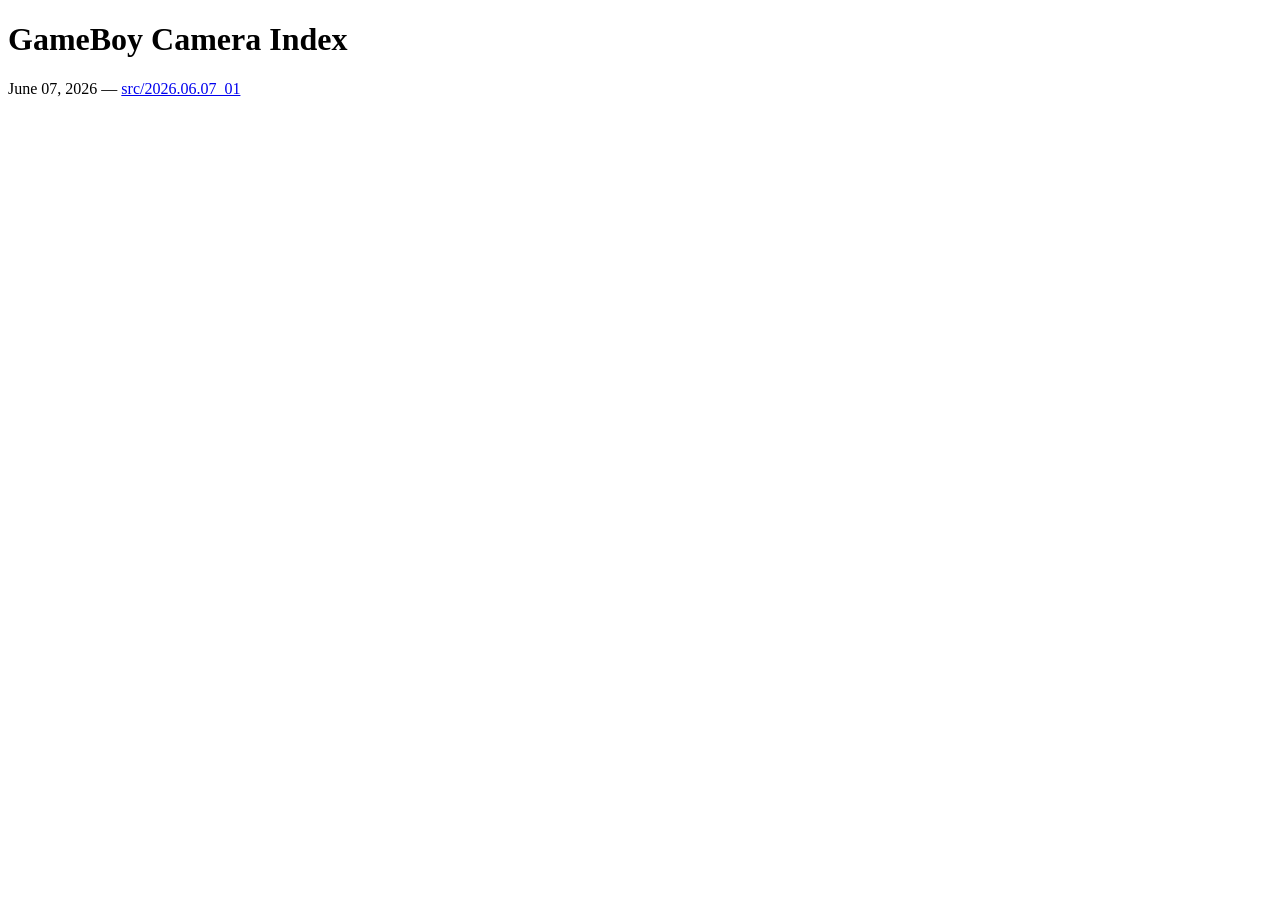
==== index.html @ 7284b9ac "Initial commit." ====
<!DOCTYPE html>
<html lang="en">
  <head>
    <meta charset="UTF-8">
    <link rel="stylesheet" href="./src/css/style.css">
    <script src="/src/js/footer.js"></script>
    <title>GameBoy Camera</title>
  </head>
  <body>

    <h1>GameBoy Camera Index</h1>

    <dl>
        <dt>June 07, 2026 &mdash; <a href="./src/2026.06.07_01/gallery.html">src/2026.06.07_01</a></dt>
    <!-- NEW_ENTRY -->
    </dl>

    <!-- Footer Injection -->
    <div id="footer"></div>

  </body>
</html>
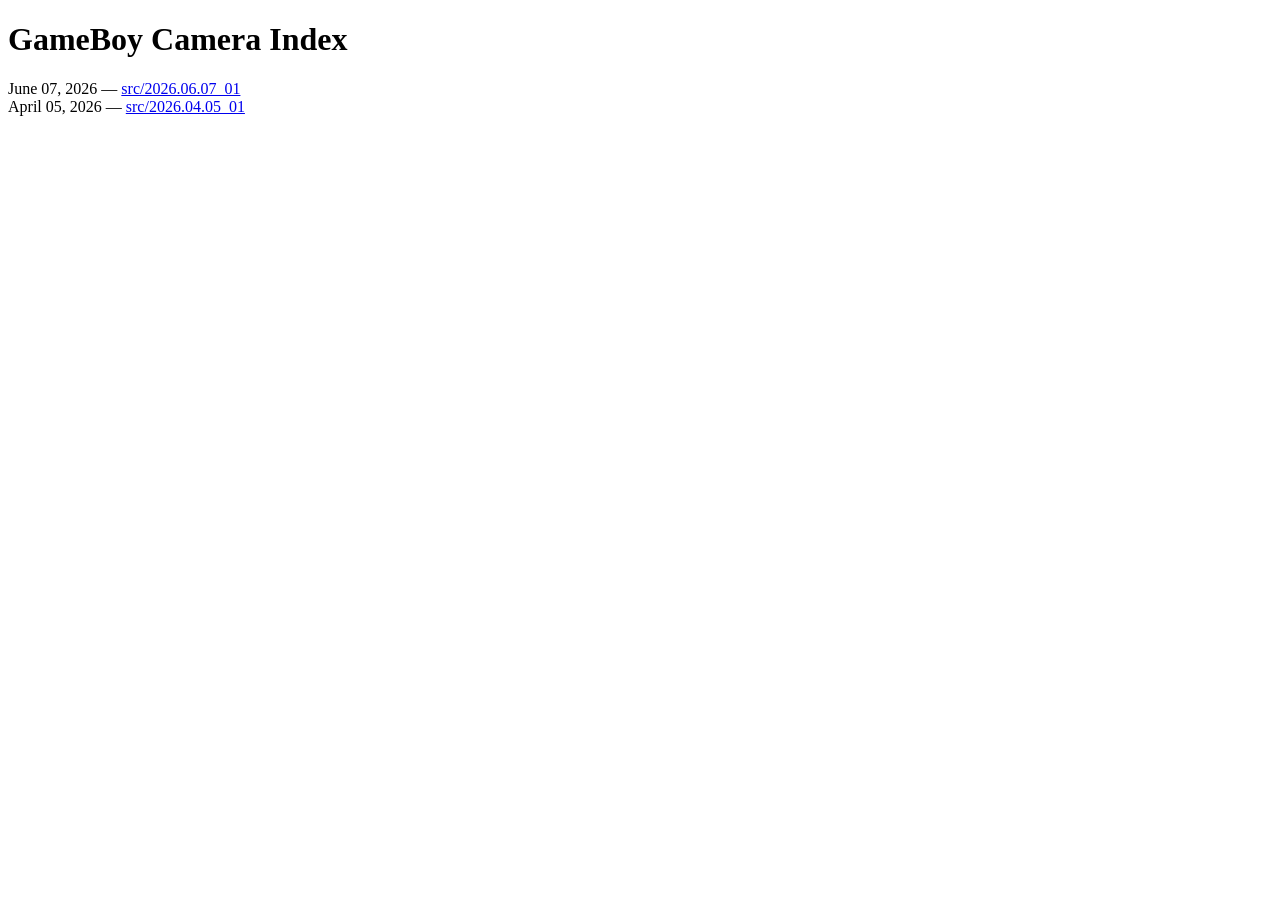
==== commit 19bbabfd: "Fixed CSS for website and added another trial dir." ====
--- a/index.html
+++ b/index.html
@@ -11,8 +11,9 @@
     <h1>GameBoy Camera Index</h1>
 
     <dl>
-        <dt>June 07, 2026 &mdash; <a href="./src/2026.06.07_01/gallery.html">src/2026.06.07_01</a></dt>
-    <!-- NEW_ENTRY -->
+          <!-- NEW_ENTRY -->
+	  <dt>June 07, 2026 &mdash; <a href="./src/2026.06.07_01/gallery.html">src/2026.06.07_01</a></dt>
+	  <dt>April 05, 2026 &mdash; <a href="./src/2026.04.05_1/gallery.html">src/2026.04.05_01</a></dt>
     </dl>
 
     <!-- Footer Injection -->
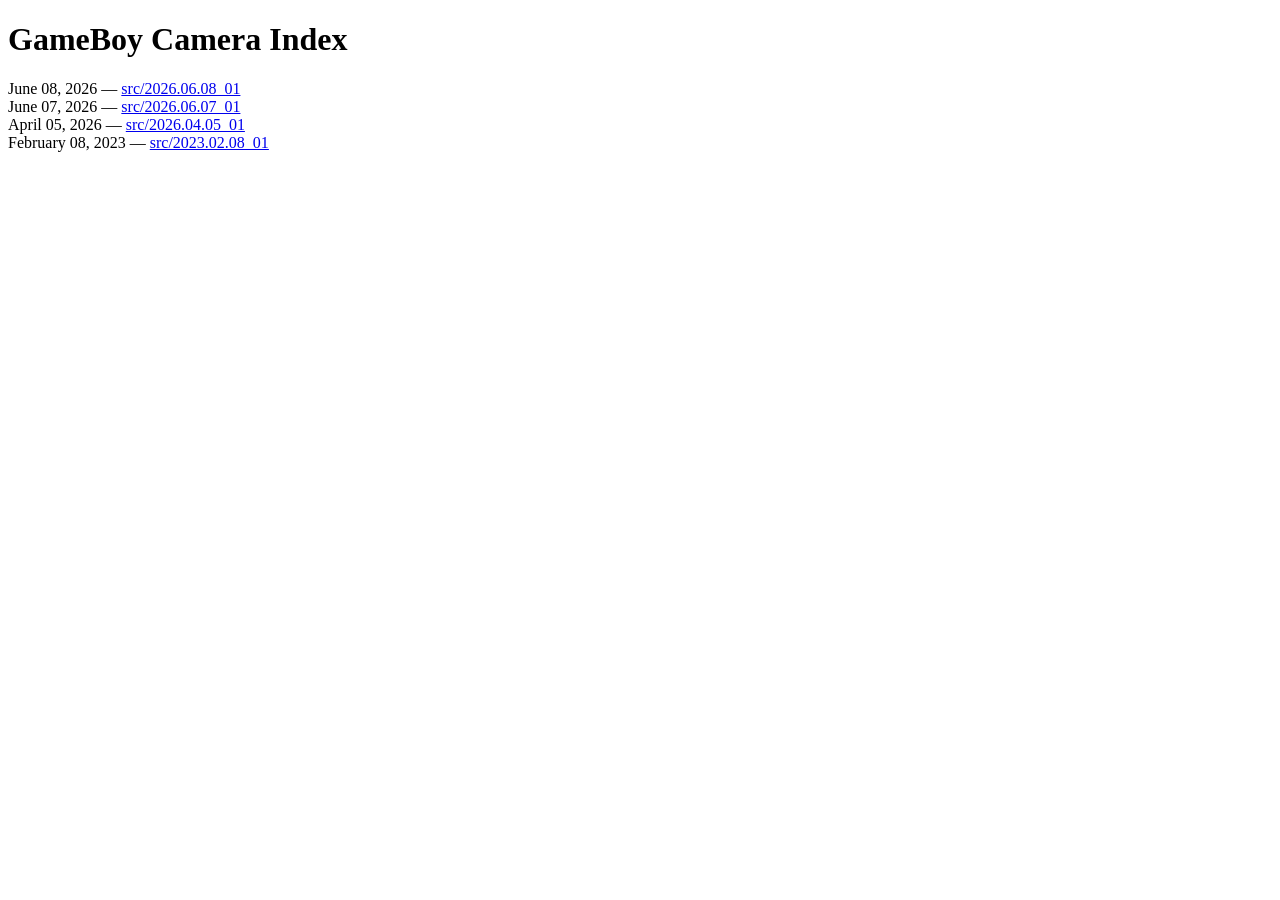
==== commit 4fedf293: "test photoshoot with mika" ====
--- a/index.html
+++ b/index.html
@@ -11,9 +11,11 @@
     <h1>GameBoy Camera Index</h1>
 
     <dl>
-          <!-- NEW_ENTRY -->
-	  <dt>June 07, 2026 &mdash; <a href="./src/2026.06.07_01/gallery.html">src/2026.06.07_01</a></dt>
-	  <dt>April 05, 2026 &mdash; <a href="./src/2026.04.05_1/gallery.html">src/2026.04.05_01</a></dt>
+      <!-- NEW_ENTRY -->
+      <dt>June 08, 2026 &mdash; <a href="./src/2026.06.08_01/gallery.html">src/2026.06.08_01</a></dt>
+      <dt>June 07, 2026 &mdash; <a href="./src/2026.06.07_01/gallery.html">src/2026.06.07_01</a></dt>
+      <dt>April 05, 2026 &mdash; <a href="./src/2026.04.05_1/gallery.html">src/2026.04.05_01</a></dt>
+      <dt>February 08, 2023 &mdash; <a href="./src/2023.02.08_01/gallery.html">src/2023.02.08_01</a></dt>
     </dl>
 
     <!-- Footer Injection -->
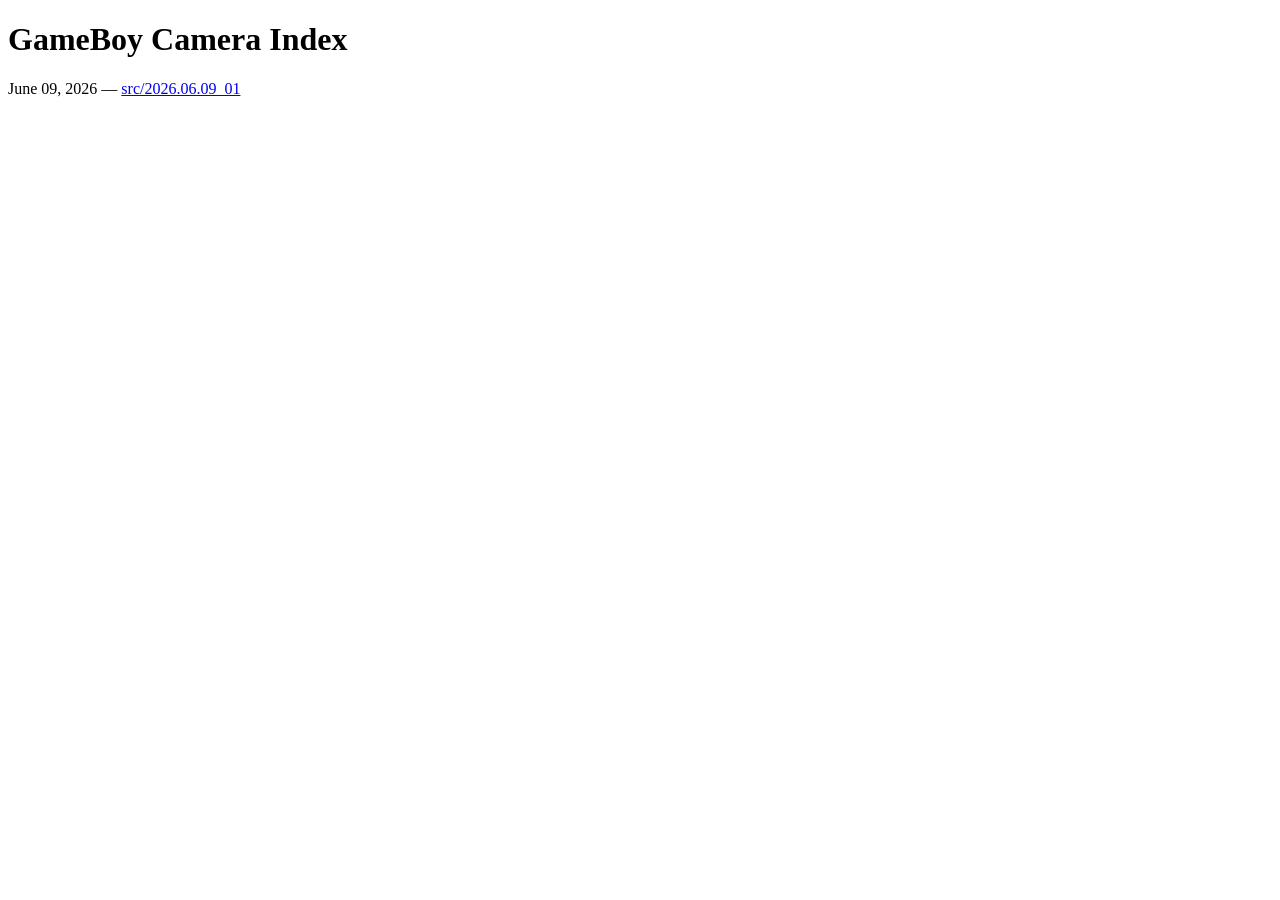
==== commit 6745c873: "Shift to example repo." ====
--- a/index.html
+++ b/index.html
@@ -11,11 +11,8 @@
     <h1>GameBoy Camera Index</h1>
 
     <dl>
-      <!-- NEW_ENTRY -->
-      <dt>June 08, 2026 &mdash; <a href="./src/2026.06.08_01/gallery.html">src/2026.06.08_01</a></dt>
-      <dt>June 07, 2026 &mdash; <a href="./src/2026.06.07_01/gallery.html">src/2026.06.07_01</a></dt>
-      <dt>April 05, 2026 &mdash; <a href="./src/2026.04.05_1/gallery.html">src/2026.04.05_01</a></dt>
-      <dt>February 08, 2023 &mdash; <a href="./src/2023.02.08_01/gallery.html">src/2023.02.08_01</a></dt>
+          <!-- NEW_ENTRY -->
+    <dt>June 09, 2026 &mdash; <a href="./src/2026.06.09_01/gallery.html">src/2026.06.09_01</a></dt>
     </dl>
 
     <!-- Footer Injection -->
